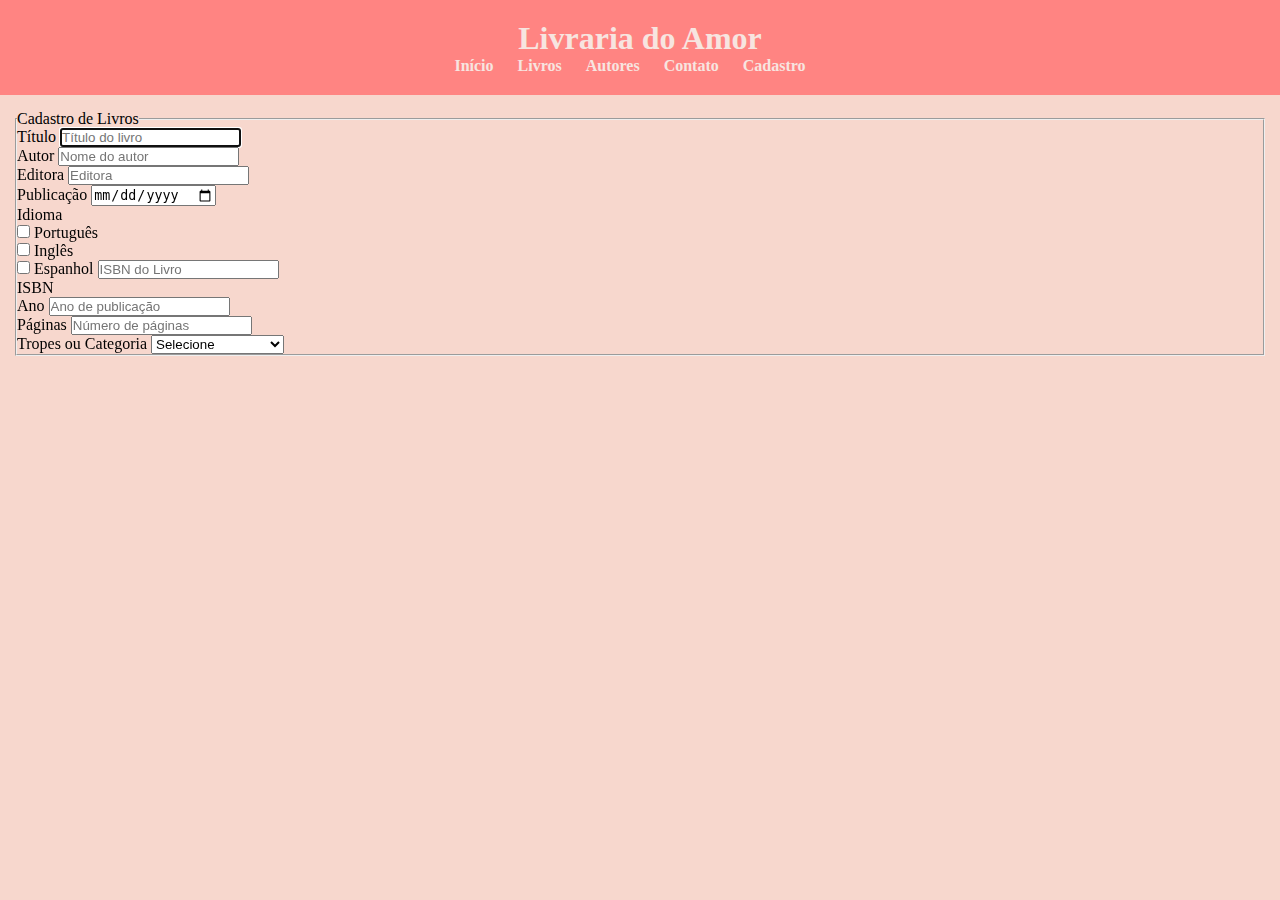
==== cadastro.html @ 1a1f67f0 "confirmar" ====
<!DOCTYPE html>
<html lang="pt-br">
<head>
    <meta charset="UTF-8">
    <meta name="viewport" content="width=device-width, initial-scale=1.0">
    <title>Cadastro de Livros</title>
    <link rel="stylesheet" href="estilos.css">
</head>
<body>
    <header>
        <h1>Livraria do Amor</h1>
        <nav>
            <ul>
                <li><a href="index.html">Início</a></li>
                <li><a href="#">Livros</a></li>
                <li><a href="#">Autores</a></li>
                <li><a href="#">Contato</a></li>
                <li><a href="cadastro.html">Cadastro</a></li>
            </ul>
        </nav>
    </header>
    <main>
        <section class="container">
            <form> <!-- formulário -->
                <fieldset> <!-- agrupar elementos relacionados em um formulário -->
                    <legend>Cadastro de Livros</legend>
                    <div class="input-container"> <!--rotulo e campo de entrada-->
                        <label for="titulo">Título</label> <!--rotulo ao campo de entrada-->
                        <input  type="text" name="titulo" id="titulo" placeholder="Título do livro" required autofocus> <!--adicionar um campo de entrada ao formulário-->
                    </div>
                    <div class="input-container">
                        <label for="autor">Autor</label>
                        <input type="text" name="autor" id="autor" placeholder="Nome do autor" required>
                    </div>
                    
                    <div class="input-container">
                        <label for="editora">Editora</label>
                        <input type="text" name="editora" id="editora" placeholder="Editora" required>
                    </div>
                    <div class="input-container">
                        <label for="dtpublicacao">Publicação</label>
                        <input type="date" name="dtpublicacao" id="dtpublicacao" required>
                    </div>
                    <div class="input-container">
                        <label>Idioma</label>
                        <div class="input-check">
                            <input type="checkbox" name="idioma" value="Português" id="portugues">
                            <label for="portugues">Português</label>
                        </div>
                        <div class="input-check">
                            <input type="checkbox" name="idioma" value="Inglês" id="ingles">
                            <label for="ingles">Inglês</label>
                        </div>
                        <div class="input-check">
                            <input type="checkbox" name="idioma" value="Espanhol" id="espanhol">
                            <label for="espanhol">Espanhol</label>
                            <input type="text" name="isbn" id="isbn" placeholder="ISBN do Livro" pattern="\d{3}-\d{10}" required> <!--validar o valor do campo de entrada-->
                        </div>
                    </div>
                    <div class="input-container">
                        <label for="isbn">ISBN</label>
                    </div>
                    <div class="input-container">
                        <label for="ano">Ano</label>
                        <input type="number" name="ano" id="ano" placeholder="Ano de publicação" required>
                    </div>
                    
                    <div class="input-container">
                        <label for="paginas">Páginas</label>
                        <input type="number" name="paginas" id="paginas" placeholder="Número de páginas" required>
                    </div>
                    <div class="input-container">
                        <label for="tropes">Tropes ou Categoria</label>
                        <select name="tropes" id="tropes" required> <!--lista de opções-->
                            <option value="">Selecione</option>
                            <option value="Friends to Lovers">Friends to Lovers</option>
                            <option value="Love Triangle">Love Triangle</option>
                            <option value="Fake Relationship">Fake Relationship</option>
                            <option value="Bet">Bet</option>
                            <option value="Enemies to Lovers">Enemies to Lovers</option>
                            <option value="Romance LGBT+">Romance LGBT+</option>
                        </select>
                    </div>


                </fieldset>
            </form>
        </section>
    </main>
</body>
</html>
---- estilos.css ----
* {
    margin: 0; 
    padding: 0; 
    box-sizing: border-box; 
}

body {
    font-family: 'EB Garamond', serif;
    background-color: #f7d7cd;
}

header {
    background-color: #ff8482;
    color:#f7e5e0; 
    text-align: center; 
    padding-top: 20px; 
    padding-bottom: 20px; 
    padding-left: 20px; 
    padding-right: 20px; 
}

header li:hover{
    background-color:#f8716f;
    border-radius: 5px;
    border-width: 4px;
    transition: 0.5s;
    padding: 5px;
}

nav ul {
    list-style: none; 
}

nav li {
    display: inline; 
    margin-right: 20px; 
}

nav a {
    text-decoration: none; 
    font-weight: bold; 
    color: #f7e5e0; 
}


main {
    padding: 15px; 
    overflow: hidden; 
}

.card {
    width: calc(33.33% - 20px); 
    height: 500px; 
    margin: 10px; 
    padding: 15px;
    background-color: #f7e5e0;
    box-shadow: 0 2px 4px rgba(0, 0, 0, 0.1);
    text-align: center;
    float: left; 
    color: #ff8482;
}

.card img {
    max-width: 100%;
    height: 350px;
    margin-bottom: 15px; 
}

.card button {
    background-color: #ff8482;
    color: #fff;
    border: none;
    padding: 7px 14px;
    margin-top: 15px;
    cursor: pointer; 
    transition: background-color 0.3s ease; 
}

.card button:hover {
    background-color: #f8c7c9; 
}

footer {
    background-color: #ff8482;
    color: #fff;
    text-align: center;
    padding: 1rem;
}

@media screen and (max-width: 768px) {
    .card {
        width: calc(50% - 20px);
    }
}

@media screen and (max-width: 480px) {
    .card {
        width: 100%;
    }
}
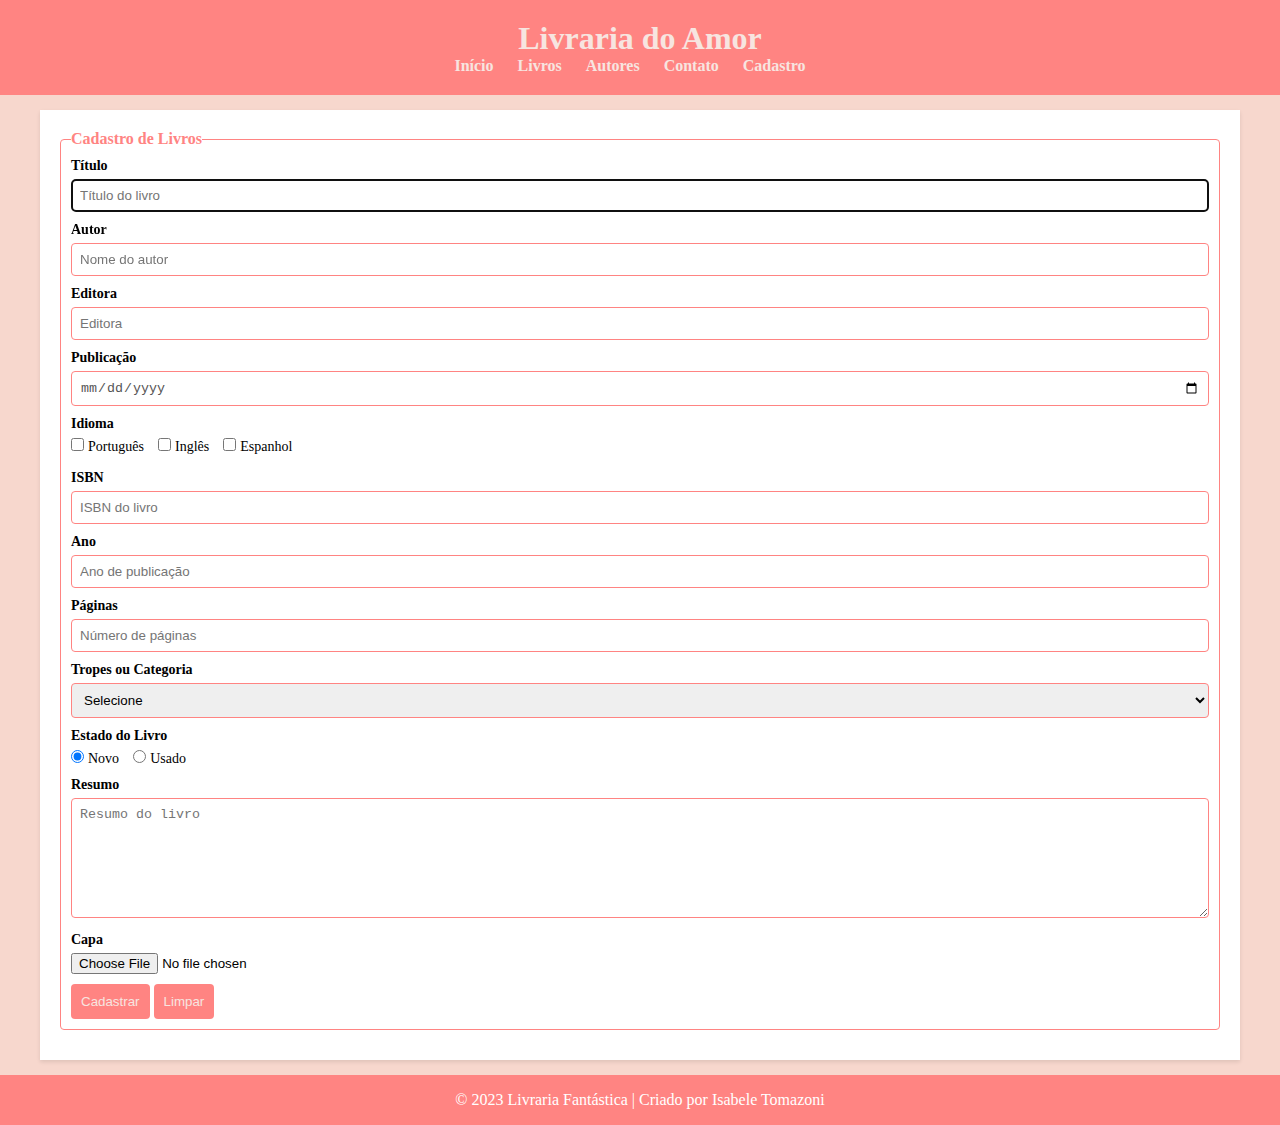
==== commit fc2238b1: "finalizado" ====
--- a/cadastro.html
+++ b/cadastro.html
@@ -37,10 +37,12 @@
                         <label for="editora">Editora</label>
                         <input type="text" name="editora" id="editora" placeholder="Editora" required>
                     </div>
+
                     <div class="input-container">
                         <label for="dtpublicacao">Publicação</label>
                         <input type="date" name="dtpublicacao" id="dtpublicacao" required>
                     </div>
+
                     <div class="input-container">
                         <label>Idioma</label>
                         <div class="input-check">
@@ -54,12 +56,15 @@
                         <div class="input-check">
                             <input type="checkbox" name="idioma" value="Espanhol" id="espanhol">
                             <label for="espanhol">Espanhol</label>
-                            <input type="text" name="isbn" id="isbn" placeholder="ISBN do Livro" pattern="\d{3}-\d{10}" required> <!--validar o valor do campo de entrada-->
+                        
                         </div>
                     </div>
+
                     <div class="input-container">
                         <label for="isbn">ISBN</label>
+                        <input type="text" name="isbn" id="isbn" placeholder="ISBN do livro" pattern="\d{3}-\d{10}" required>
                     </div>
+
                     <div class="input-container">
                         <label for="ano">Ano</label>
                         <input type="number" name="ano" id="ano" placeholder="Ano de publicação" required>
@@ -69,6 +74,7 @@
                         <label for="paginas">Páginas</label>
                         <input type="number" name="paginas" id="paginas" placeholder="Número de páginas" required>
                     </div>
+
                     <div class="input-container">
                         <label for="tropes">Tropes ou Categoria</label>
                         <select name="tropes" id="tropes" required> <!--lista de opções-->
@@ -81,11 +87,34 @@
                             <option value="Romance LGBT+">Romance LGBT+</option>
                         </select>
                     </div>
-
-
+                    <div class="input-container">
+                        <label>Estado do Livro</label>
+                        <div class="radio-group"> <!--unica opção-->
+                            <input type="radio" name="situacao" id="novo" value="Novo" required checked>
+                            <label for="novo">Novo</label>
+                          
+                            <input type="radio" name="situacao" id="usado" value="Usado" required>
+                            <label for="usado">Usado</label>
+                        </div>
+                    </div>
+                    <div class="input-container">
+                        <label for="resumo">Resumo</label>
+                        <textarea name="resumo" id="resumo" placeholder="Resumo do livro" rows="5" required></textarea>
+                    </div>
+                    <div class="input-container">
+                        <label for="capa">Capa</label>
+                        <input type="file" name="capa" id="capa" accept="image/*">
+                    </div>
+                    <div class="actions">
+                        <button type="submit">Cadastrar</button>
+                        <button type="reset">Limpar</button>
+                    </div>
                 </fieldset>
             </form>
         </section>
     </main>
+    <footer>
+        <p>&copy; 2023 Livraria Fantástica | Criado por Isabele Tomazoni</p>
+    </footer>
 </body>
 </html>--- a/estilos.css
+++ b/estilos.css
@@ -97,4 +97,100 @@
     .card {
         width: 100%;
     }
-}+}
+.container {
+    width: 1200px;
+    max-width: 100%;
+    margin: 0 auto;
+    padding: 20px;
+    background-color: #fff;
+    box-shadow: 0 2px 4px rgba(0, 0, 0, 0.1);
+}
+
+form {
+  overflow: hidden;
+}
+
+form fieldset {
+  border: 1px solid #ff8482;
+  border-radius: 4px;
+  padding: 10px;
+  margin-bottom: 10px;
+}
+
+form legend {
+  font-weight: bold;
+  color: #ff8482;
+}
+
+.input-container {
+    margin-bottom: 10px;
+}
+
+.input-container label {
+    display: block;
+    margin-bottom: 5px;
+    font-weight: bold;
+    font-size: 14px;
+}
+
+input[type="text"],
+input[type="date"],
+input[type="number"] {
+  width: 100%;
+  padding: 8px;
+  border: 1px solid #ff8482;
+  border-radius: 4px;
+  color: #555;
+}
+
+.radio-group label {
+    display: inline;
+    margin-right: 10px;
+    font-weight: normal;
+  }
+  
+  .input-check {
+      display: inline-block;
+      margin-right: 10px;
+  }
+  
+  .input-check input[type="checkbox"] + label {
+      display: inline-block;
+      font-weight: normal;
+  }
+
+  textarea {
+    width: 100%;
+    padding: 8px;
+    border: 1px solid #ff8482;
+    border-radius: 4px;
+    resize: vertical; /* Permite redimensionar verticalmente o textarea */
+    height: 120px; /* Altura inicial do textarea */
+  }
+  
+  select {
+    width: 100%;
+    padding: 8px;
+    border: 1px solid #ff8482;
+    border-radius: 4px;
+  }
+
+  button {
+    background-color: #ff8482;
+    color: #f7e5e0;
+    border: none;
+    border-radius: 4px;
+    padding: 10px;
+    cursor: pointer; /* Adiciona um cursor de ponteiro */
+  }
+  
+  /* Botão de Limpar */
+  button[type="reset"] {
+    background-color: #ff8482ff;
+  }
+  
+  /* Botão de Enviar */
+  button:hover {
+    background-color: #f8c7c9;
+  }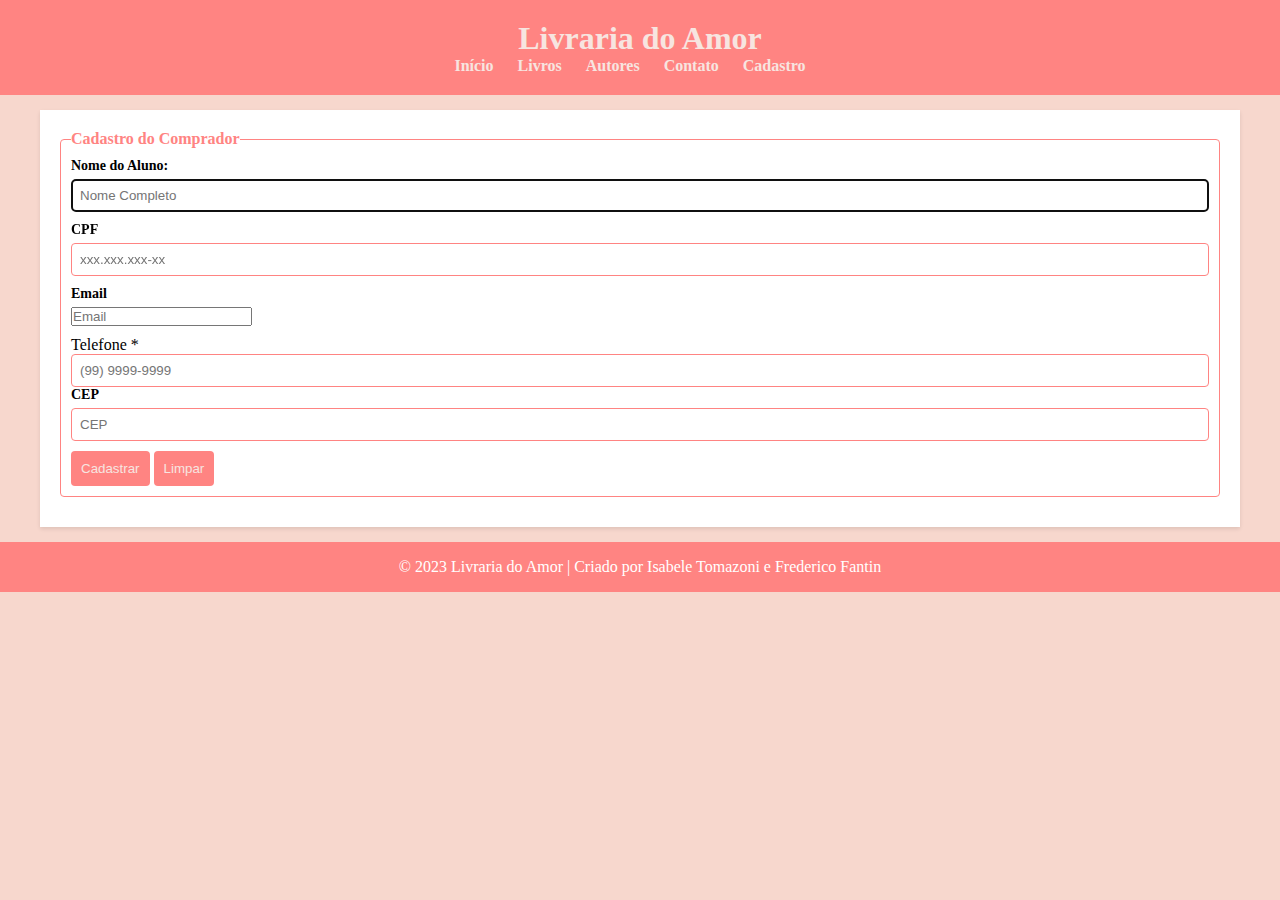
==== commit 01956f5b: "aaah" ====
--- a/cadastro.html
+++ b/cadastro.html
@@ -23,87 +23,28 @@
         <section class="container">
             <form> <!-- formulário -->
                 <fieldset> <!-- agrupar elementos relacionados em um formulário -->
-                    <legend>Cadastro de Livros</legend>
-                    <div class="input-container"> <!--rotulo e campo de entrada-->
-                        <label for="titulo">Título</label> <!--rotulo ao campo de entrada-->
-                        <input  type="text" name="titulo" id="titulo" placeholder="Título do livro" required autofocus> <!--adicionar um campo de entrada ao formulário-->
+                    <legend>Cadastro do Comprador</legend>
+                    <div class="input-container">
+                        <label for="nome">Nome do Aluno:</label>
+                        <input placeholder="Nome Completo" type="text" id="nome" name="nome" required autofocus>
                     </div>
                     <div class="input-container">
-                        <label for="autor">Autor</label>
-                        <input type="text" name="autor" id="autor" placeholder="Nome do autor" required>
-                    </div>
-                    
-                    <div class="input-container">
-                        <label for="editora">Editora</label>
-                        <input type="text" name="editora" id="editora" placeholder="Editora" required>
+                        <label for="cpf">CPF</label>
+                        <input type="text" name="cpf" id="cpf" placeholder="xxx.xxx.xxx-xx" pattern="\d{3}.\d{3}.\d{3}-\d{2}" required>
                     </div>
 
                     <div class="input-container">
-                        <label for="dtpublicacao">Publicação</label>
-                        <input type="date" name="dtpublicacao" id="dtpublicacao" required>
+                        <label for="email">Email</label>
+                        <input type="email" name="email" id="email" placeholder="Email" required>
                     </div>
 
-                    <div class="input-container">
-                        <label>Idioma</label>
-                        <div class="input-check">
-                            <input type="checkbox" name="idioma" value="Português" id="portugues">
-                            <label for="portugues">Português</label>
-                        </div>
-                        <div class="input-check">
-                            <input type="checkbox" name="idioma" value="Inglês" id="ingles">
-                            <label for="ingles">Inglês</label>
-                        </div>
-                        <div class="input-check">
-                            <input type="checkbox" name="idioma" value="Espanhol" id="espanhol">
-                            <label for="espanhol">Espanhol</label>
-                        
-                        </div>
-                    </div>
+                    <label for="phone">Telefone <span class="required">*</span></label>
+                    <input type="text" class="form-control" id="phone" name="phone" placeholder="(99) 9999-9999" pattern="(\([0-9]{2}\))\s([9]{1})?([0-9]{4})-([0-9]{4})" title="Número de telefone precisa ser no formato (99) 9999-9999" required="required" />
+                 </div>                 
 
                     <div class="input-container">
-                        <label for="isbn">ISBN</label>
-                        <input type="text" name="isbn" id="isbn" placeholder="ISBN do livro" pattern="\d{3}-\d{10}" required>
-                    </div>
-
-                    <div class="input-container">
-                        <label for="ano">Ano</label>
-                        <input type="number" name="ano" id="ano" placeholder="Ano de publicação" required>
-                    </div>
-                    
-                    <div class="input-container">
-                        <label for="paginas">Páginas</label>
-                        <input type="number" name="paginas" id="paginas" placeholder="Número de páginas" required>
-                    </div>
-
-                    <div class="input-container">
-                        <label for="tropes">Tropes ou Categoria</label>
-                        <select name="tropes" id="tropes" required> <!--lista de opções-->
-                            <option value="">Selecione</option>
-                            <option value="Friends to Lovers">Friends to Lovers</option>
-                            <option value="Love Triangle">Love Triangle</option>
-                            <option value="Fake Relationship">Fake Relationship</option>
-                            <option value="Bet">Bet</option>
-                            <option value="Enemies to Lovers">Enemies to Lovers</option>
-                            <option value="Romance LGBT+">Romance LGBT+</option>
-                        </select>
-                    </div>
-                    <div class="input-container">
-                        <label>Estado do Livro</label>
-                        <div class="radio-group"> <!--unica opção-->
-                            <input type="radio" name="situacao" id="novo" value="Novo" required checked>
-                            <label for="novo">Novo</label>
-                          
-                            <input type="radio" name="situacao" id="usado" value="Usado" required>
-                            <label for="usado">Usado</label>
-                        </div>
-                    </div>
-                    <div class="input-container">
-                        <label for="resumo">Resumo</label>
-                        <textarea name="resumo" id="resumo" placeholder="Resumo do livro" rows="5" required></textarea>
-                    </div>
-                    <div class="input-container">
-                        <label for="capa">Capa</label>
-                        <input type="file" name="capa" id="capa" accept="image/*">
+                        <label for="cep">CEP</label>
+                        <input type="number" name="cep" id="cep" placeholder="CEP" required>
                     </div>
                     <div class="actions">
                         <button type="submit">Cadastrar</button>
@@ -114,7 +55,7 @@
         </section>
     </main>
     <footer>
-        <p>&copy; 2023 Livraria Fantástica | Criado por Isabele Tomazoni</p>
+        <p>&copy; 2023 Livraria do Amor | Criado por Isabele Tomazoni e Frederico Fantin</p>
     </footer>
 </body>
 </html>--- a/estilos.css
+++ b/estilos.css
@@ -42,7 +42,6 @@
     color: #f7e5e0; 
 }
 
-
 main {
     padding: 15px; 
     overflow: hidden; 
@@ -50,7 +49,7 @@
 
 .card {
     width: calc(33.33% - 20px); 
-    height: 500px; 
+    height: 520px; 
     margin: 10px; 
     padding: 15px;
     background-color: #f7e5e0;
@@ -64,6 +63,9 @@
     max-width: 100%;
     height: 350px;
     margin-bottom: 15px; 
+}
+.card h4{
+    color: #f66462;
 }
 
 .card button {
@@ -108,89 +110,97 @@
 }
 
 form {
-  overflow: hidden;
-}
-
-form fieldset {
-  border: 1px solid #ff8482;
-  border-radius: 4px;
-  padding: 10px;
-  margin-bottom: 10px;
-}
-
-form legend {
-  font-weight: bold;
-  color: #ff8482;
-}
-
-.input-container {
+    overflow: hidden;
+  }
+  
+  form fieldset {
+    border: 1px solid #ff8482;
+    border-radius: 4px;
+    padding: 10px;
     margin-bottom: 10px;
-}
-
-.input-container label {
-    display: block;
-    margin-bottom: 5px;
+  }
+  
+  form legend {
     font-weight: bold;
-    font-size: 14px;
-}
-
-input[type="text"],
-input[type="date"],
-input[type="number"] {
-  width: 100%;
-  padding: 8px;
-  border: 1px solid #ff8482;
-  border-radius: 4px;
-  color: #555;
-}
-
-.radio-group label {
-    display: inline;
-    margin-right: 10px;
-    font-weight: normal;
-  }
-  
-  .input-check {
-      display: inline-block;
-      margin-right: 10px;
-  }
-  
-  .input-check input[type="checkbox"] + label {
-      display: inline-block;
-      font-weight: normal;
-  }
-
-  textarea {
+    color: #ff8482;
+  }
+  
+  .input-container {
+      margin-bottom: 10px;
+  }
+  
+  .input-container label {
+      display: block;
+      margin-bottom: 5px;
+      font-weight: bold;
+      font-size: 14px;
+  }
+  
+  input[type="text"],
+  input[type="date"],
+  input[type="number"] {
     width: 100%;
     padding: 8px;
     border: 1px solid #ff8482;
     border-radius: 4px;
-    resize: vertical; /* Permite redimensionar verticalmente o textarea */
-    height: 120px; /* Altura inicial do textarea */
-  }
-  
-  select {
-    width: 100%;
-    padding: 8px;
-    border: 1px solid #ff8482;
-    border-radius: 4px;
-  }
-
-  button {
-    background-color: #ff8482;
-    color: #f7e5e0;
-    border: none;
-    border-radius: 4px;
-    padding: 10px;
-    cursor: pointer; /* Adiciona um cursor de ponteiro */
-  }
-  
-  /* Botão de Limpar */
-  button[type="reset"] {
-    background-color: #ff8482ff;
-  }
-  
-  /* Botão de Enviar */
-  button:hover {
-    background-color: #f8c7c9;
-  }+    color: #555;
+  }
+  
+  .radio-group label {
+      display: inline;
+      margin-right: 10px;
+      font-weight: normal;
+    }
+    
+    .input-check {
+        display: inline-block;
+        margin-right: 10px;
+    }
+    
+    .input-check input[type="checkbox"] + label {
+        display: inline-block;
+        font-weight: normal;
+    }
+  
+    textarea {
+      width: 100%;
+      padding: 8px;
+      border: 1px solid #ff8482;
+      border-radius: 4px;
+      resize: vertical; /* Permite redimensionar verticalmente o textarea */
+      height: 120px; /* Altura inicial do textarea */
+    }
+    
+    select {
+      width: 100%;
+      padding: 8px;
+      border: 1px solid #ff8482;
+      border-radius: 4px;
+    }
+  
+    button {
+      background-color: #ff8482;
+      color: #f7e5e0;
+      border: none;
+      border-radius: 4px;
+      padding: 10px;
+      cursor: pointer; /* Adiciona um cursor de ponteiro */
+    }
+    
+    /* Botão de Limpar */
+    button[type="reset"] {
+      background-color: #ff8482ff;
+    }
+    
+    /* Botão de Enviar */
+    button:hover {
+      background-color: #f8c7c9;
+    }
+    
+    .card input[type="number"]{
+        width: 10%;
+        padding: 8px;
+        border: 1px solid #ff8482;
+        border-radius: 4px;
+        color: #555;
+    }